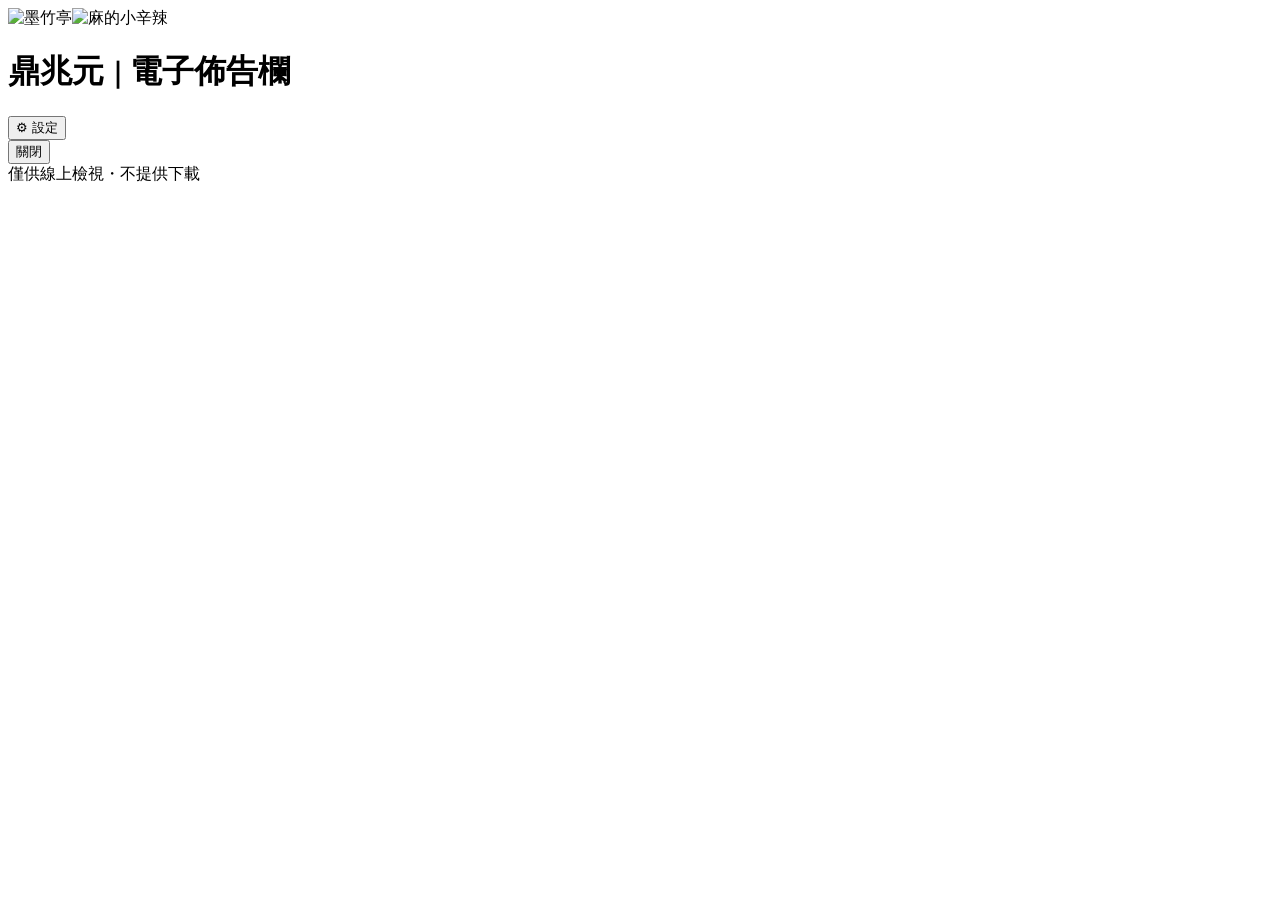
==== index.html @ 5dd519c2 "設密碼要證明是本人：LINE 登入憑證或主管給的一次性啟用碼；名單不再透露誰沒設密碼（v0.7.6） - setPin：帶同仁憑證（LINE 登入）或 staffId＋6 位數啟用碼（7 天、用一次、" ====
<!doctype html>
<html lang="zh-Hant">
<head>
<meta charset="utf-8">
<meta name="viewport" content="width=device-width, initial-scale=1, viewport-fit=cover">
<meta name="robots" content="noindex,nofollow">
<title>鼎兆元｜電子佈告欄</title>
<meta name="description" content="鼎兆元集團公告與重要事項，請點開查看並完成簽名確認。">
<meta property="og:type" content="website">
<meta property="og:site_name" content="鼎兆元｜電子佈告欄">
<meta property="og:title" content="鼎兆元｜電子佈告欄">
<meta property="og:description" content="鼎兆元集團公告與重要事項，請點開查看並完成簽名確認。">
<meta property="og:url" content="https://dzy-bulletin.github.io/">
<meta property="og:image" content="https://dzy-bulletin.github.io/assets/og.jpg">
<meta property="og:image:width" content="1200">
<meta property="og:image:height" content="630">
<meta name="twitter:card" content="summary_large_image">
<meta name="theme-color" content="#1F4E8C">
<link rel="icon" href="assets/logo-mzt.png">
<link rel="stylesheet" href="css/app.css?v=0.7.6">
</head>
<body>

<div class="demo" id="demoBar" hidden></div>

<header class="top">
  <div class="in">
    <div class="logos"><img class="mzt" src="assets/logo-mzt.png" alt="墨竹亭"><img class="mala" src="assets/logo-mala.jpg" alt="麻的小辛辣"></div>
    <h1>鼎兆元<small>｜</small>電子佈告欄</h1>
    <button class="iconbtn" id="openAdmin">⚙ 設定</button>
  </div>
  <div class="me" id="meBar"></div>
</header>

<main class="wrap">
  <div id="app"></div>
  <div class="foot" id="foot"></div>
</main>

<div class="mask" id="mask"><div class="sheet" id="sheet"></div></div>

<div class="viewer" id="viewer">
  <div class="vbar"><b id="vname"></b><button id="vclose">關閉</button></div>
  <div class="vnote">僅供線上檢視・不提供下載</div>
  <div class="vbody" id="vbody"></div>
</div>

<div class="toast" id="toast"></div>

<script src="js/config.js?v=0.7.6"></script>
<script src="js/logic.js?v=0.7.6"></script>
<script src="js/ui.js?v=0.7.6"></script>
<script src="js/api.js?v=0.7.6"></script>
<script src="js/sign.js?v=0.7.6"></script>
<script src="js/staff.js?v=0.7.6"></script>
<script src="js/admin.js?v=0.7.6"></script>
<script>
  // 本機模式才載入假後端（共用正式後端的 Service.js）
  if (CFG.MODE === 'local') {
    ['js/sha256.js', 'gas/Auth.js', 'gas/Service.js', 'js/demo-data.js', 'js/mock.js'].reduce(function (p, src) {
      return p.then(function () { return new Promise(function (ok, no) { var s = document.createElement('script'); s.src = src + '?v=' + CFG.VERSION; s.onload = ok; s.onerror = no; document.head.appendChild(s); }); });
    }, Promise.resolve()).then(Staff.start, function () { UI.fatal('本機假後端載入失敗'); });
  } else {
    Staff.start();
  }
</script>
</body>
</html>
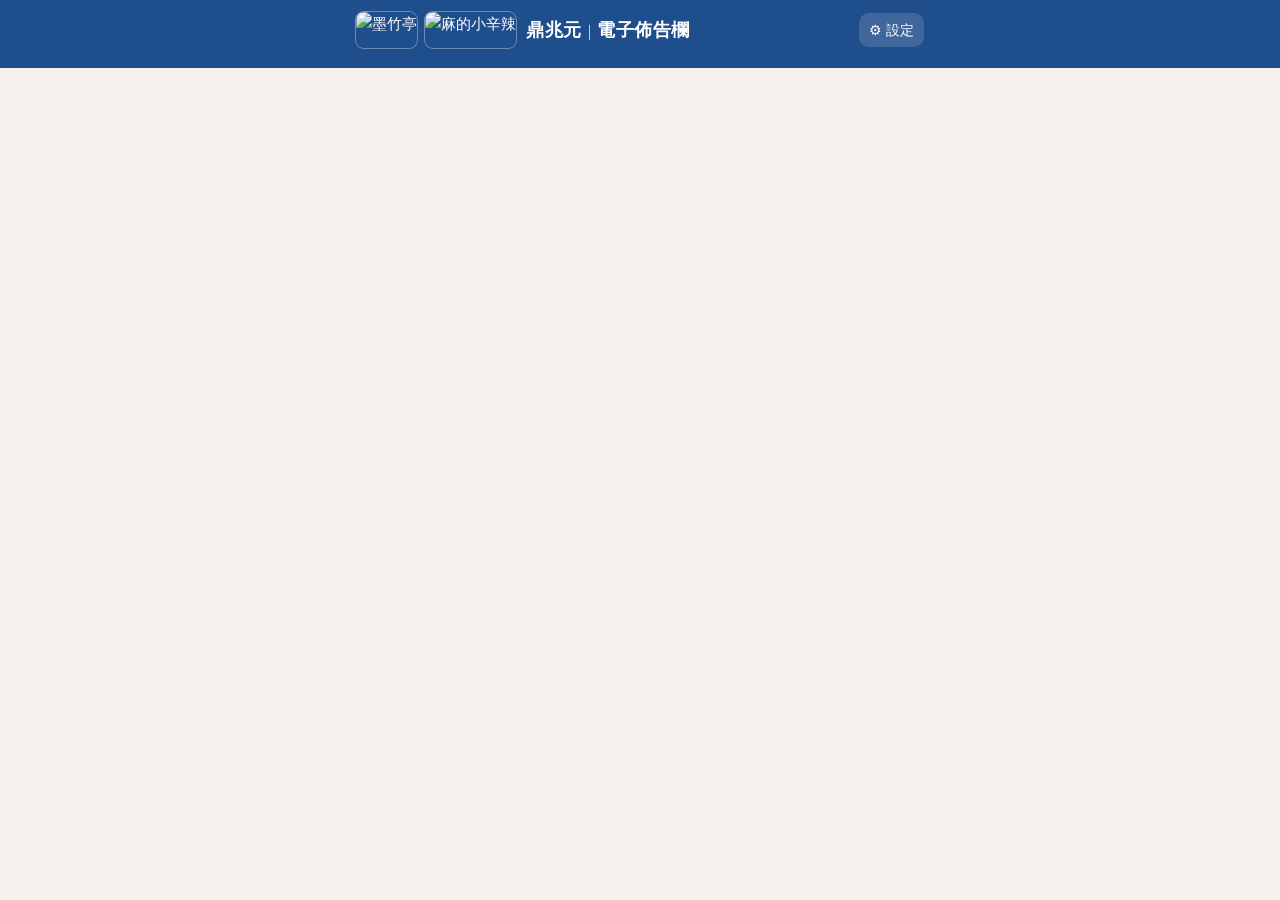
==== commit 2433707d: "v0.7.8 公告管理改從管理系統進：dzyAdminLogin（bulletin-admin 入場券→8 小時管理憑證、紀錄是誰）；?embed=dzy&view=posts|new 整頁設定畫面；" ====
--- a/index.html
+++ b/index.html
@@ -17,7 +17,7 @@
 <meta name="twitter:card" content="summary_large_image">
 <meta name="theme-color" content="#1F4E8C">
 <link rel="icon" href="assets/logo-mzt.png">
-<link rel="stylesheet" href="css/app.css?v=0.7.6">
+<link rel="stylesheet" href="css/app.css?v=0.7.8">
 </head>
 <body>
 
@@ -47,13 +47,13 @@
 
 <div class="toast" id="toast"></div>
 
-<script src="js/config.js?v=0.7.6"></script>
-<script src="js/logic.js?v=0.7.6"></script>
-<script src="js/ui.js?v=0.7.6"></script>
-<script src="js/api.js?v=0.7.6"></script>
-<script src="js/sign.js?v=0.7.6"></script>
-<script src="js/staff.js?v=0.7.6"></script>
-<script src="js/admin.js?v=0.7.6"></script>
+<script src="js/config.js?v=0.7.8"></script>
+<script src="js/logic.js?v=0.7.8"></script>
+<script src="js/ui.js?v=0.7.8"></script>
+<script src="js/api.js?v=0.7.8"></script>
+<script src="js/sign.js?v=0.7.8"></script>
+<script src="js/staff.js?v=0.7.8"></script>
+<script src="js/admin.js?v=0.7.8"></script>
 <script>
   // 本機模式才載入假後端（共用正式後端的 Service.js）
   if (CFG.MODE === 'local') {
--- a/css/app.css
+++ b/css/app.css
@@ -0,0 +1,146 @@
+[hidden]{display:none!important}
+:root{
+  --bg:#f4f1ec; --card:#fff; --ink:#1f2328; --sub:#6b6f76; --line:#e4dfd6;
+  --brand:#1F4E8C; --brand-ink:#fff; --soft:#f8f5f0;
+  --mzt:#2f6b4f; --mala:#c0392b; --cf:#b7791f;
+  --ok:#2f7d4f; --warn:#b7791f; --dot:#d93025;
+  --radius:14px; --shadow:0 1px 2px rgba(0,0,0,.06),0 4px 14px rgba(0,0,0,.05);
+}
+*{box-sizing:border-box}
+html,body{margin:0}
+body{background:var(--bg);color:var(--ink);font:15px/1.6 -apple-system,BlinkMacSystemFont,"PingFang TC","Noto Sans TC","Microsoft JhengHei",sans-serif;-webkit-font-smoothing:antialiased}
+button{font:inherit;cursor:pointer}
+input,textarea,select{font:inherit;color:inherit}
+.wrap{max-width:600px;margin:0 auto;padding:0 16px 96px}
+.demo{position:relative;z-index:60;background:#fff4d6;color:#6b4e00;font-size:12.5px;padding:6px 16px;display:flex;gap:8px;align-items:center;justify-content:center;flex-wrap:wrap}
+.demo button{border:1px solid #d9b95a;background:#fff;border-radius:999px;padding:1px 10px;font-size:12px}
+header.top{position:sticky;top:0;z-index:20;background:var(--brand);color:var(--brand-ink)}
+header.top .in{max-width:600px;margin:0 auto;padding:12px 16px 10px;display:flex;align-items:center;gap:10px}
+header.top h1{font-size:18px;margin:0;letter-spacing:.5px;flex:1;white-space:nowrap;min-width:0;overflow:hidden;text-overflow:ellipsis}
+.logos{display:flex;align-items:center;gap:8px;flex:none}
+.logos img{display:block;height:36px;width:auto}
+.logos img{border-radius:8px;box-shadow:0 0 0 1px rgba(255,255,255,.35)}
+@media (max-width:400px){.logos img{height:32px}header.top h1{font-size:16px}}
+header.top h1 small{font-weight:400;opacity:.8}
+.iconbtn{background:rgba(255,255,255,.14);border:0;color:#fff;border-radius:10px;padding:6px 10px;font-size:14px}
+.me{max-width:600px;margin:0 auto;padding:0 16px 10px;font-size:13px;opacity:.92;display:flex;gap:8px;align-items:center}
+.me button{background:none;border:1px solid rgba(255,255,255,.5);color:#fff;border-radius:999px;padding:0 9px;font-size:12px}
+.tabs{display:flex;gap:6px;margin:14px 0 10px}
+.tabs button{flex:1;border:0;background:transparent;padding:9px 0;border-radius:10px;color:var(--sub);font-weight:600}
+.tabs button.on{background:var(--card);color:var(--ink);box-shadow:var(--shadow)}
+.seg{display:flex;background:#e9e4db;border-radius:12px;padding:3px;gap:3px;margin-bottom:12px}
+.seg button{flex:1;border:0;background:transparent;border-radius:9px;padding:7px 0;font-weight:600;color:var(--sub);position:relative}
+.seg button.on{background:#fff;color:var(--ink);box-shadow:0 1px 3px rgba(0,0,0,.08)}
+.seg .n{display:inline-block;min-width:18px;height:18px;line-height:18px;border-radius:9px;background:var(--dot);color:#fff;font-size:11px;margin-left:4px;padding:0 5px}
+.card{background:var(--card);border-radius:var(--radius);box-shadow:var(--shadow);padding:14px 16px;margin-bottom:10px;display:block;width:100%;text-align:left;border:0;color:inherit;position:relative}
+.card.pin{border-left:4px solid var(--brand)}
+.card h3{margin:0 0 4px;font-size:16px;line-height:1.4;padding-right:18px}
+.meta{font-size:12.5px;color:var(--sub);display:flex;flex-wrap:wrap;gap:4px 10px;align-items:center}
+.unread{position:absolute;top:16px;right:14px;width:9px;height:9px;border-radius:50%;background:var(--dot)}
+.tag{display:inline-block;font-size:11.5px;font-weight:600;border-radius:6px;padding:0 6px;line-height:19px;color:#fff}
+.tag.mzt{background:var(--mzt)} .tag.mala{background:var(--mala)} .tag.cf{background:var(--cf)}
+.tag.all{background:#555} .tag.hq{background:#4a4f7a}
+.pinmark{color:var(--brand);font-weight:700;font-size:12px}
+.readok{color:var(--ok);font-weight:600}
+.empty{text-align:center;color:var(--sub);padding:40px 0}
+.months{display:flex;gap:6px;overflow-x:auto;padding-bottom:6px;margin-bottom:8px}
+.months button{flex:none;border:1px solid var(--line);background:#fff;border-radius:999px;padding:4px 12px;font-size:13px;color:var(--sub)}
+.months button.on{background:var(--ink);color:#fff;border-color:var(--ink)}
+.hint{font-size:12.5px;color:var(--sub);margin:-4px 2px 10px}
+
+/* sheet */
+.mask{overscroll-behavior:contain;position:fixed;inset:0;background:rgba(20,20,20,.45);z-index:50;display:none;align-items:center;justify-content:center;padding:16px}
+.mask.show{display:flex}
+.sheet{background:var(--bg);width:100%;max-width:560px;max-height:88vh;max-height:88svh;overflow:auto;overscroll-behavior:contain;border-radius:18px;padding:0 0 20px;box-shadow:0 10px 40px rgba(0,0,0,.25)}
+.sheet .bar{border-radius:18px 18px 0 0}
+.sheet .bar{position:sticky;top:0;background:var(--bg);padding:12px 16px 8px;display:flex;align-items:center;gap:8px;border-bottom:1px solid var(--line);z-index:2}
+.sheet .bar b{flex:1;font-size:15px}
+.sheet .bar button{border:0;background:#e9e4db;border-radius:10px;padding:5px 12px}
+.sheet .body{padding:14px 16px}
+.sheet h2{font-size:19px;margin:4px 0 8px;line-height:1.4}
+.content{background:#fff;border-radius:12px;padding:14px;white-space:pre-wrap;word-break:break-word;margin:12px 0}
+.files{display:grid;gap:8px;margin:10px 0 16px}
+.file{display:flex;align-items:center;gap:10px;background:#fff;border-radius:12px;padding:10px 12px;border:1px solid var(--line);width:100%;text-align:left}
+.ficon{width:36px;height:36px;border-radius:8px;display:grid;place-items:center;color:#fff;font-size:11px;font-weight:700;flex:none}
+.ficon.pdf{background:#d93025}.ficon.docx{background:#2b579a}.ficon.xlsx{background:#217346}
+.file .fn{flex:1;min-width:0;overflow:hidden;text-overflow:ellipsis;white-space:nowrap;font-size:14px}
+.file .fs{font-size:12px;color:var(--sub)}
+.btn{border:0;border-radius:12px;padding:12px 16px;font-weight:700;width:100%}
+.btn.primary{background:var(--brand);color:#fff}
+.btn.ghost{background:#fff;border:1px solid var(--line);color:var(--ink)}
+.btn.small{width:auto;padding:6px 12px;font-size:13px;border-radius:9px;font-weight:600}
+.done{background:#e6f3ea;color:var(--ok);border-radius:12px;padding:12px;text-align:center;font-weight:600}
+
+/* viewer */
+.viewer{position:fixed;inset:0;background:#2a2a2a;z-index:80;display:none;flex-direction:column}
+.viewer.show{display:flex}
+.viewer .vbar{display:flex;align-items:center;gap:10px;padding:10px 14px;color:#fff;background:#1c1c1c}
+.viewer .vbar b{flex:1;font-size:14px;overflow:hidden;text-overflow:ellipsis;white-space:nowrap}
+.viewer .vbar button{border:0;background:#444;color:#fff;border-radius:9px;padding:5px 12px}
+.viewer .vnote{font-size:11.5px;color:#bbb;text-align:center;padding:4px 10px;background:#1c1c1c}
+.viewer .vbody{flex:1;overflow:auto;padding:14px;-webkit-user-select:none;user-select:none}
+.viewer iframe{width:100%;height:100%;border:0;background:#fff;border-radius:4px}
+.page{background:#fff;max-width:520px;margin:0 auto 14px;padding:28px 24px;border-radius:3px;min-height:60vh;font-size:13px;color:#333}
+.page h4{margin:0 0 12px;font-size:16px}
+.page .ln{height:9px;background:#e7e7e7;border-radius:4px;margin:9px 0}
+.grid{background:#fff;max-width:620px;margin:0 auto;border-radius:3px;overflow:auto}
+.grid table{border-collapse:collapse;font-size:12.5px;min-width:100%}
+.grid td,.grid th{border:1px solid #ddd;padding:5px 8px;white-space:nowrap}
+.grid th{background:#f1f3f4;font-weight:600;color:#555}
+
+/* admin */
+.panel{background:#fff;border-radius:var(--radius);box-shadow:var(--shadow);padding:14px 16px;margin-bottom:12px}
+.panel h4{margin:0 0 10px;font-size:15px}
+label.f{display:block;font-size:13px;color:var(--sub);margin:10px 0 4px;font-weight:600}
+.inp{width:100%;border:1px solid var(--line);border-radius:10px;padding:9px 11px;background:#fff}
+textarea.inp{min-height:120px;resize:vertical}
+.chk{display:flex;flex-wrap:wrap;gap:8px}
+.chk label{display:flex;align-items:center;gap:5px;border:1px solid var(--line);border-radius:10px;padding:6px 10px;background:#fff;font-size:14px}
+.row{display:flex;gap:10px}.row>*{flex:1}
+.arow{border-top:1px solid var(--line);padding:11px 0}
+.arow:first-child{border-top:0}
+.arow .t{font-weight:600;line-height:1.4}
+.acts{display:flex;gap:6px;flex-wrap:wrap;margin-top:8px}
+.prog{height:6px;background:#eee;border-radius:3px;overflow:hidden;margin-top:6px}
+.prog i{display:block;height:100%;background:var(--ok)}
+.status{font-size:11.5px;font-weight:700;border-radius:6px;padding:0 6px;line-height:19px}
+.st-on{background:#e6f3ea;color:var(--ok)} .st-plan{background:#fff4d6;color:#8a6200} .st-off{background:#eee;color:#666}
+.names{display:flex;flex-wrap:wrap;gap:6px;margin-top:6px}
+.names span{font-size:12.5px;background:var(--soft);border:1px solid var(--line);border-radius:999px;padding:1px 9px}
+.names span.no{background:#fdecea;border-color:#f5c2bd;color:#a52714}
+.err{color:#c62828;font-size:13px;margin-top:6px}
+.picklist{display:grid;grid-template-columns:repeat(auto-fill,minmax(110px,1fr));gap:8px;margin-top:8px}
+.picklist button{border:1px solid var(--line);background:#fff;border-radius:12px;padding:12px 6px;font-weight:600}
+.toast{position:fixed;left:50%;bottom:28px;transform:translateX(-50%);background:#222;color:#fff;padding:9px 16px;border-radius:999px;font-size:14px;z-index:99;opacity:0;transition:.2s;pointer-events:none}
+.toast.show{opacity:1}
+
+/* ---- 正式版新增 ---- */
+.foot{text-align:center;color:var(--sub);font-size:11.5px;padding:24px 0 8px}
+.btn[disabled]{opacity:.55;pointer-events:none}
+.loading{text-align:center;color:var(--sub);padding:40px 0}
+.loading::before{content:"";display:inline-block;width:16px;height:16px;border:2px solid #ccc;border-top-color:var(--brand);border-radius:50%;margin-right:8px;vertical-align:-3px;animation:spin .8s linear infinite}
+@keyframes spin{to{transform:rotate(360deg)}}
+.errbox{background:#fdecea;color:#a52714;border-radius:12px;padding:12px 14px;margin:12px 0;font-size:14px}
+.upbar{background:#fff4d6;color:#6b4e00;border-radius:10px;padding:8px 12px;font-size:13px;margin-top:8px}
+.quota{font-size:12.5px;color:var(--sub);margin:4px 2px 12px}
+.pinbox{font-size:22px;letter-spacing:10px;text-align:center}
+.lockmark{color:#a52714;font-size:12px;font-weight:600}
+
+/* 簽名板：預設（電腦）面板內加高；手機（窄螢幕）佔滿整個畫面 */
+.sg-pad{width:100%;height:260px;background:#fff;border:2px dashed #cfc7ba;border-radius:12px;touch-action:none;display:block}
+@media (max-width:700px){
+  .mask.full{padding:0;align-items:stretch;z-index:70}   /* 蓋過本機模式的 .demo 提示列（z-index 60），返回鈕才按得到 */
+  .sheet.full{max-width:none;max-height:none;height:100vh;height:100svh;border-radius:0;display:flex;flex-direction:column;overflow:hidden;padding:0}
+  .sheet.full .bar{border-radius:0}
+  .sheet.full .body{flex:1;display:flex;flex-direction:column;min-height:0;padding:10px 12px calc(12px + env(safe-area-inset-bottom))}
+  .sheet.full .sg-pad{flex:1;height:auto;min-height:200px}
+}
+
+/* 2026-10-17：正式網址不顯示「⚙ 設定」「主管設定」「不是我」（公告管理改從管理系統進） */
+.prod #openAdmin,.prod #toAdmin,.prod #chgMe{display:none!important}
+/* 管理系統「公告管理／新增公告」分頁：設定面板直接當整頁，不是彈出視窗 */
+.embed-admin #app,.embed-admin #meBar,.embed-admin #foot{display:none}
+.embed-admin main,.embed-admin .wrap{min-height:0!important;padding-top:0!important}
+.embed-admin .mask,.embed-admin .mask.show{position:static;display:block;background:none;padding:0}
+.embed-admin .sheet{max-width:820px;margin:0 auto;max-height:none;overflow:visible;border-radius:0;box-shadow:none}
+.embed-admin .sheet .bar{border-radius:0}
